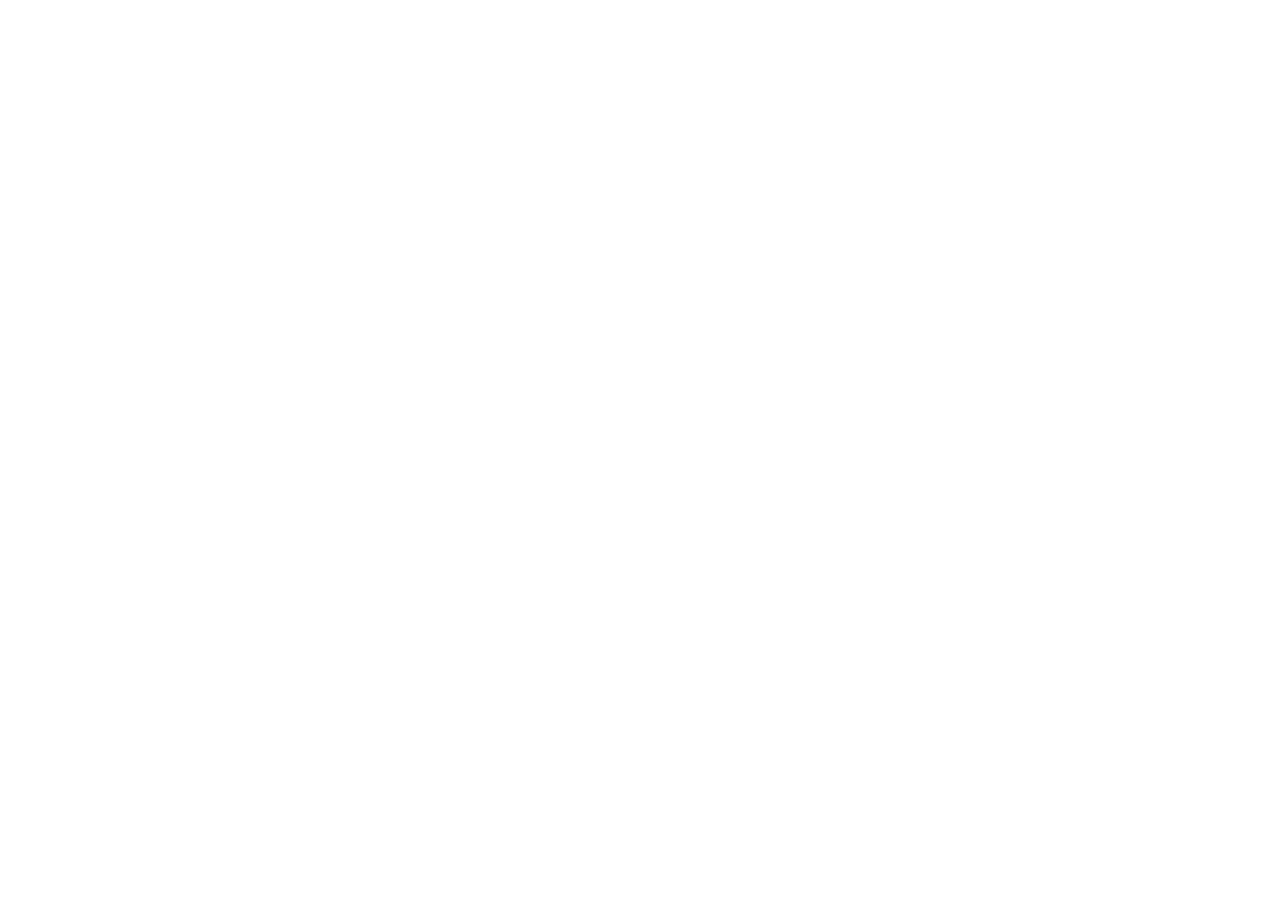
==== page2.html @ 96e82f1d "foundation" ====
<!DOCTYPE html>
<html lang="en">
<head>
    <meta charset="UTF-8">
    <meta http-equiv="X-UA-Compatible" content="IE=edge">
    <meta name="viewport" content="width=device-width, initial-scale=1.0">
    <title>Document</title>
    <!--MY BOOTSTRAP-->
    <link rel="stylesheet" href="https://stackpath.bootstrapcdn.com/bootstrap/4.5.2/css/bootstrap.min.css" 
    integrity="sha384-JcKb8q3iqJ61gNV9KGb8thSsNjpSL0n8PARn9HuZOnIxN0hoP+VmmDGMN5t9UJ0Z" crossorigin="anonymous">
    <!--MY CSS-->
    <link rel="stylesheet" href="css/stylesheet.css">
    <!--MY JS-->
    <script src="js/script.js"></script>
</head>
<body>
    
</body>
</html>
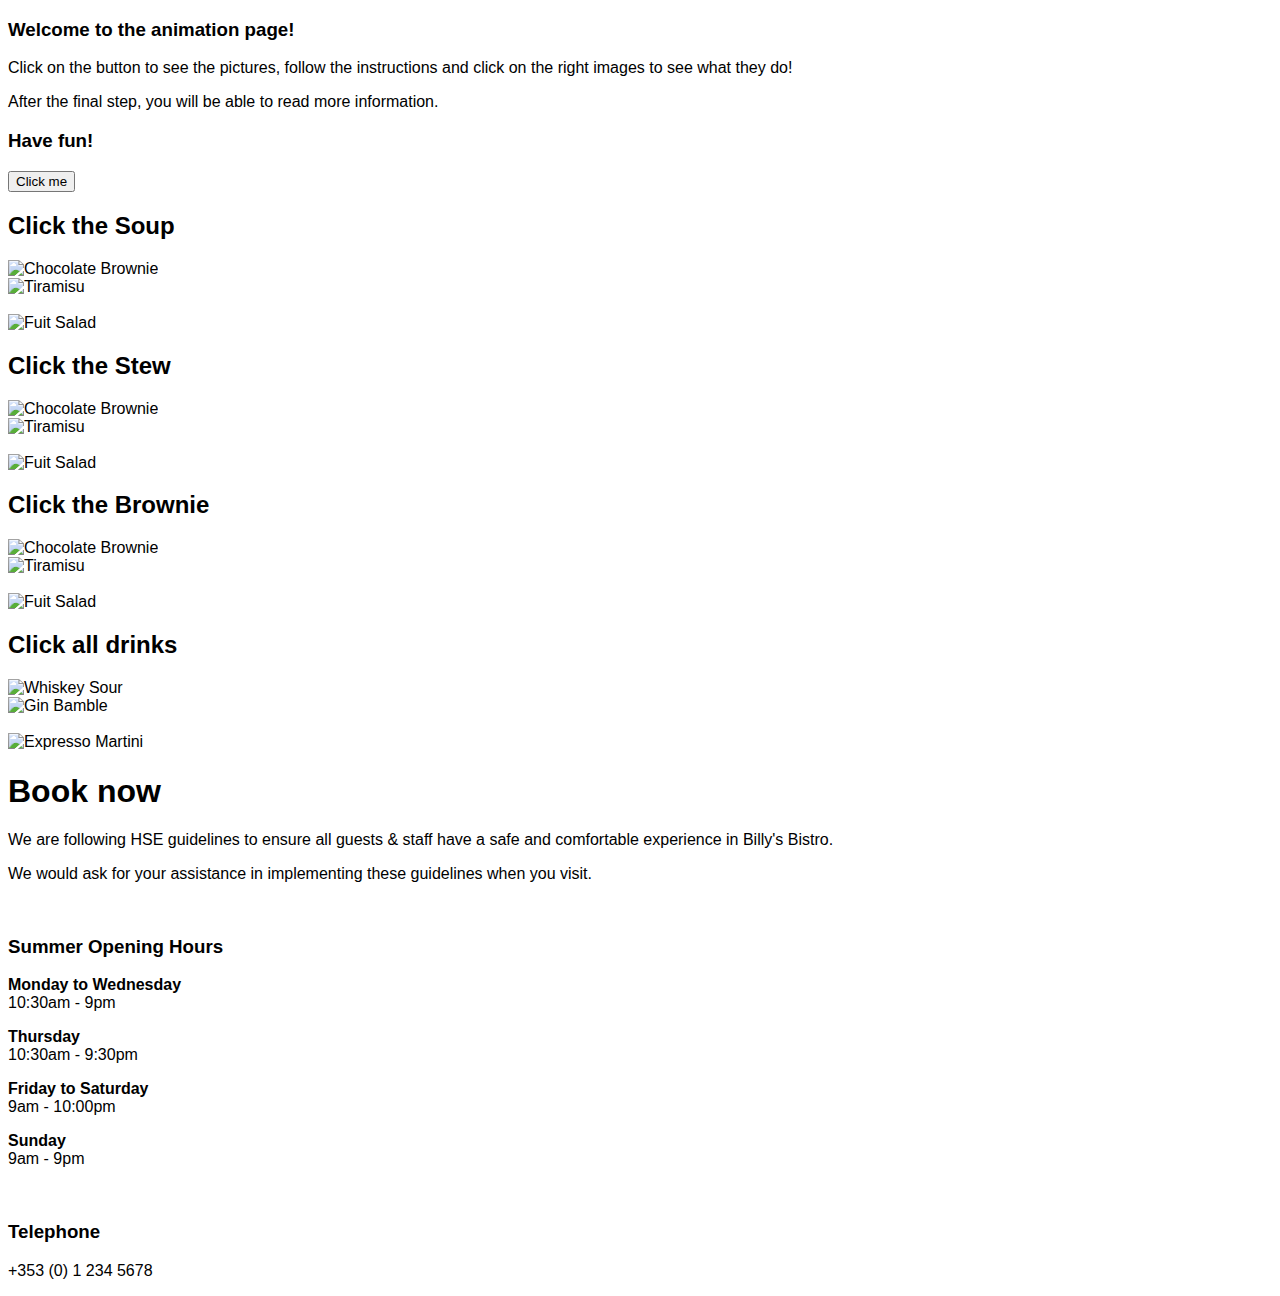
==== commit 63676407: "page 2 updated" ====
--- a/page2.html
+++ b/page2.html
@@ -1,19 +1,111 @@
 <!DOCTYPE html>
 <html lang="en">
+
 <head>
     <meta charset="UTF-8">
     <meta http-equiv="X-UA-Compatible" content="IE=edge">
     <meta name="viewport" content="width=device-width, initial-scale=1.0">
-    <title>Document</title>
-    <!--MY BOOTSTRAP-->
-    <link rel="stylesheet" href="https://stackpath.bootstrapcdn.com/bootstrap/4.5.2/css/bootstrap.min.css" 
-    integrity="sha384-JcKb8q3iqJ61gNV9KGb8thSsNjpSL0n8PARn9HuZOnIxN0hoP+VmmDGMN5t9UJ0Z" crossorigin="anonymous">
+    <title>JQuery</title>
     <!--MY CSS-->
     <link rel="stylesheet" href="css/stylesheet.css">
+</head>
+
+<body>
+    <!--IMAGES CONTAINER-->
+    <div class="container">
+        <div class="welcome">
+            <h3>Welcome to the animation page!</h3>
+            <p>Click on the button to see the pictures, follow the instructions and click on the right images to see what they do!</p>
+            <p>After the final step, you will be able to read more information.</p>
+            <h3>Have fun!</h3>
+        </div>
+
+        <button class="clickme">Click me</button>
+    </div>
+
+    <div class="grid-container">
+        <div class="grid-item">
+            <h2 id="t1" class="title2">Click the Soup</h2>
+            <div id="div1">
+                <img class="foodimages" src="img/soup.jpg" alt="Chocolate Brownie">
+            </div>
+            <div id="div2">
+                <img class="foodimages" src="img/loaded-potato-skins.jpg" alt="Tiramisu">
+            </div><br>
+            <div id="div3">
+                <img class="foodimages" src="img/goats-x-salad.jpg" alt="Fuit Salad">
+            </div>
+        </div>
+        <div class="grid-item">
+            <h2 id="t2" class="title2">Click the Stew</h2>
+            <div id="div4">
+                <img class="foodimages" src="img/fish-and-chips.jpg" alt="Chocolate Brownie">
+            </div>
+            <div id="div5">
+                <img class="foodimages" src="img/stew.jpg" alt="Tiramisu">
+            </div><br>
+            <div id="div6">
+                <img class="foodimages" src="img/falafel-burguer.jpg" alt="Fuit Salad">
+            </div>
+        </div>
+        <div class="grid-item">
+            <h2 id="t3" class="title2">Click the Brownie</h2>
+            <div id="div7">
+                <img class="foodimages" src="img/brownie.jpg" alt="Chocolate Brownie">
+            </div>
+            <div id="div8">
+                <img class="foodimages" src="img/tiramisu.jpg" alt="Tiramisu">
+            </div><br>
+            <div id="div9">
+                <img class="foodimages" src="img/fruit-salad.jpg" alt="Fuit Salad">
+            </div>
+        </div>
+        <div class="grid-item">
+            <h2 id="t4" class="title2">Click all drinks</h2>
+            <div id="div10">
+                <img class="foodimages" src="img/whiskey-sour.jpg" alt="Whiskey Sour">
+            </div>
+            <div id="div11">
+                <img class="foodimages" src="img/gin-bamble.jpg" alt="Gin Bamble">
+            </div><br>
+            <div id="div12">
+                <img class="foodimages" src="img/expresso-martini.jpg" alt="Expresso Martini">
+            </div>
+        </div>
+    </div>
+
+    <!--BOOKING CONTAINER-->
+    <div class="booking">
+        <h1><strong>Book now</strong></h1>
+        <p>We are following HSE guidelines to ensure all guests & staff have a safe and comfortable experience in
+            Billy's Bistro.</p>
+        <p>We would ask for your assistance in implementing these guidelines when you visit.</p>
+        <br>
+        <h3><strong>Summer Opening Hours</strong></h3>
+        <p><strong>Monday to Wednesday</strong><br>
+            10:30am - 9pm
+        </p>
+        <p><strong>Thursday</strong><br>
+            10:30am - 9:30pm
+        </p>
+        <p><strong>Friday to Saturday</strong><br>
+            9am - 10:00pm
+        </p>
+        <p><strong>Sunday</strong><br>
+            9am - 9pm
+        </p>
+        <br>
+        <h3>Telephone</h3>
+        <p>+353 (0) 1 234 5678</p>
+    </div>
+
+    <!--MY JQUERY-->
+    <script src="https://code.jquery.com/jquery-3.4.1.min.js"
+        integrity="sha256-CSXorXvZcTkaix6Yvo6HppcZGetbYMGWSFlBw8HfCJo=" crossorigin="anonymous"></script>
+
     <!--MY JS-->
-    <script src="js/script.js"></script>
-</head>
-<body>
-    
+    <script src="js/jquery.js"></script>
+
 </body>
+
 </html>--- a/css/stylesheet.css
+++ b/css/stylesheet.css
@@ -0,0 +1,173 @@
+/*background image and font for the body element*/
+body {
+  background-image: url(/img/front-page-restaurant.jpg);
+  background-position: top;
+  background-repeat: no-repeat;
+  background-size: cover;
+  font-family: 'Gill Sans', 'Gill Sans MT', Calibri, 'Trebuchet MS', sans-serif;
+}
+
+/*styling for the header*/
+.header {
+  font-family: 'Brush Script MT', cursive;
+  color: #3C4F51;
+  text-align: center;
+  font-size: 50px;
+  font-style: italic;
+  padding: 1px;
+  margin: 10px 95px 0px 115px;
+  text-align: center;
+  background: #C0C2C0;
+  opacity: 0.9;
+}
+
+/*positioning and styling for the password section*/
+#section1 {
+  position: relative;
+  right: 500px;
+  background: #C0C2C0;
+  opacity: 0.9;
+  padding: 30px;
+  width: 600px;
+  height: 300px;
+  margin: 10px auto;
+  box-shadow: 5px 5px 10px rgba(0, 0, 0, 0.788);
+}
+
+/*positioning and styling for the random user generator section*/
+#section2 {
+  position: relative;
+  right: 500px;
+  background: #C0C2C0;
+  opacity: 0.9;
+  padding: 30px;
+  width: 600px;
+  height: 500px;
+  margin: 10px auto;
+  box-shadow: 5px 5px 10px rgba(0, 0, 0, 0.788);
+}
+
+/*positioning and styling for the menu section*/
+#section3 {
+  position: absolute;
+  top: 267px;
+  right: 100px;
+  background: #C0C2C0;
+  opacity: 0.9;
+  padding: 30px;
+  width: 950px;
+  height: 870px;
+  margin: 10px auto;
+  box-shadow: 5px 5px 10px rgba(0, 0, 0, 0.788);
+}
+
+/*positioning for the overall bill*/
+#bill {
+  position: absolute;
+  top: 1000px;
+  right: 900px;
+
+}
+
+/*password section - styling for the username and password fields*/
+input {
+  width: 100%;
+  padding: 10px;
+  border: 1px solid #C0C2C0;
+  border-radius: 5px;
+  box-sizing: border-box;
+  margin-top: 5px;
+  margin-bottom: 15px;
+}
+
+/*password section - styling for the submit button*/
+input[type=submit] {
+  background-color: #7DB2B6;
+  color: white;
+  font-size: 15px;
+  font-weight: bold;
+  }
+
+/*password section - styling for the messages and validators*/
+#message {
+  display: none;
+  background-color: red;
+  color: #000;
+  position: relative;
+  padding: 20px;
+  margin-top: 10px;
+}
+
+#message p {
+  padding: 10px 35px;
+  font-size: 20px;
+}
+
+.valid {
+  color: green;
+}
+
+.valid:before {
+  position: relative;
+  left: -35px;
+  content: "✔";
+}
+
+.invalid {
+  color: red;
+}
+
+.invalid:before {
+  position: relative;
+  left: -35px;
+  content: "✖";
+}
+
+/*styling for the random user generator button*/
+#getRandom {
+  background-color: #7DB2B6;
+  color: white;
+  font-size: 20px;
+  font-weight: bold;
+  border: none;
+  padding: 20px;
+  text-align: center;
+  text-decoration: none;
+  margin: 10px 120px;
+  cursor: pointer;
+  border-radius: 5px;
+}
+
+/*styling for the random user generator result*/
+#output {
+  color: black;
+  font-size: 30px;
+  border: none;
+  padding: 50px;
+  text-align: center;
+  text-decoration: none;
+  margin: auto;
+  cursor: pointer;
+  border-radius: 5px;
+}
+
+/*styling for the menu titles*/
+.title {
+  font-family: 'Brush Script MT', cursive;
+  color: #3C4F51;
+  text-align: center;
+  font-size: 40px;
+  font-weight: bold;
+  font-style: italic;
+}
+
+/*styling for table's rows and columns*/
+th, td {
+  padding: 5px;
+  text-align: left;
+}
+
+/*size of the table*/
+table {
+  width: 950px;
+}
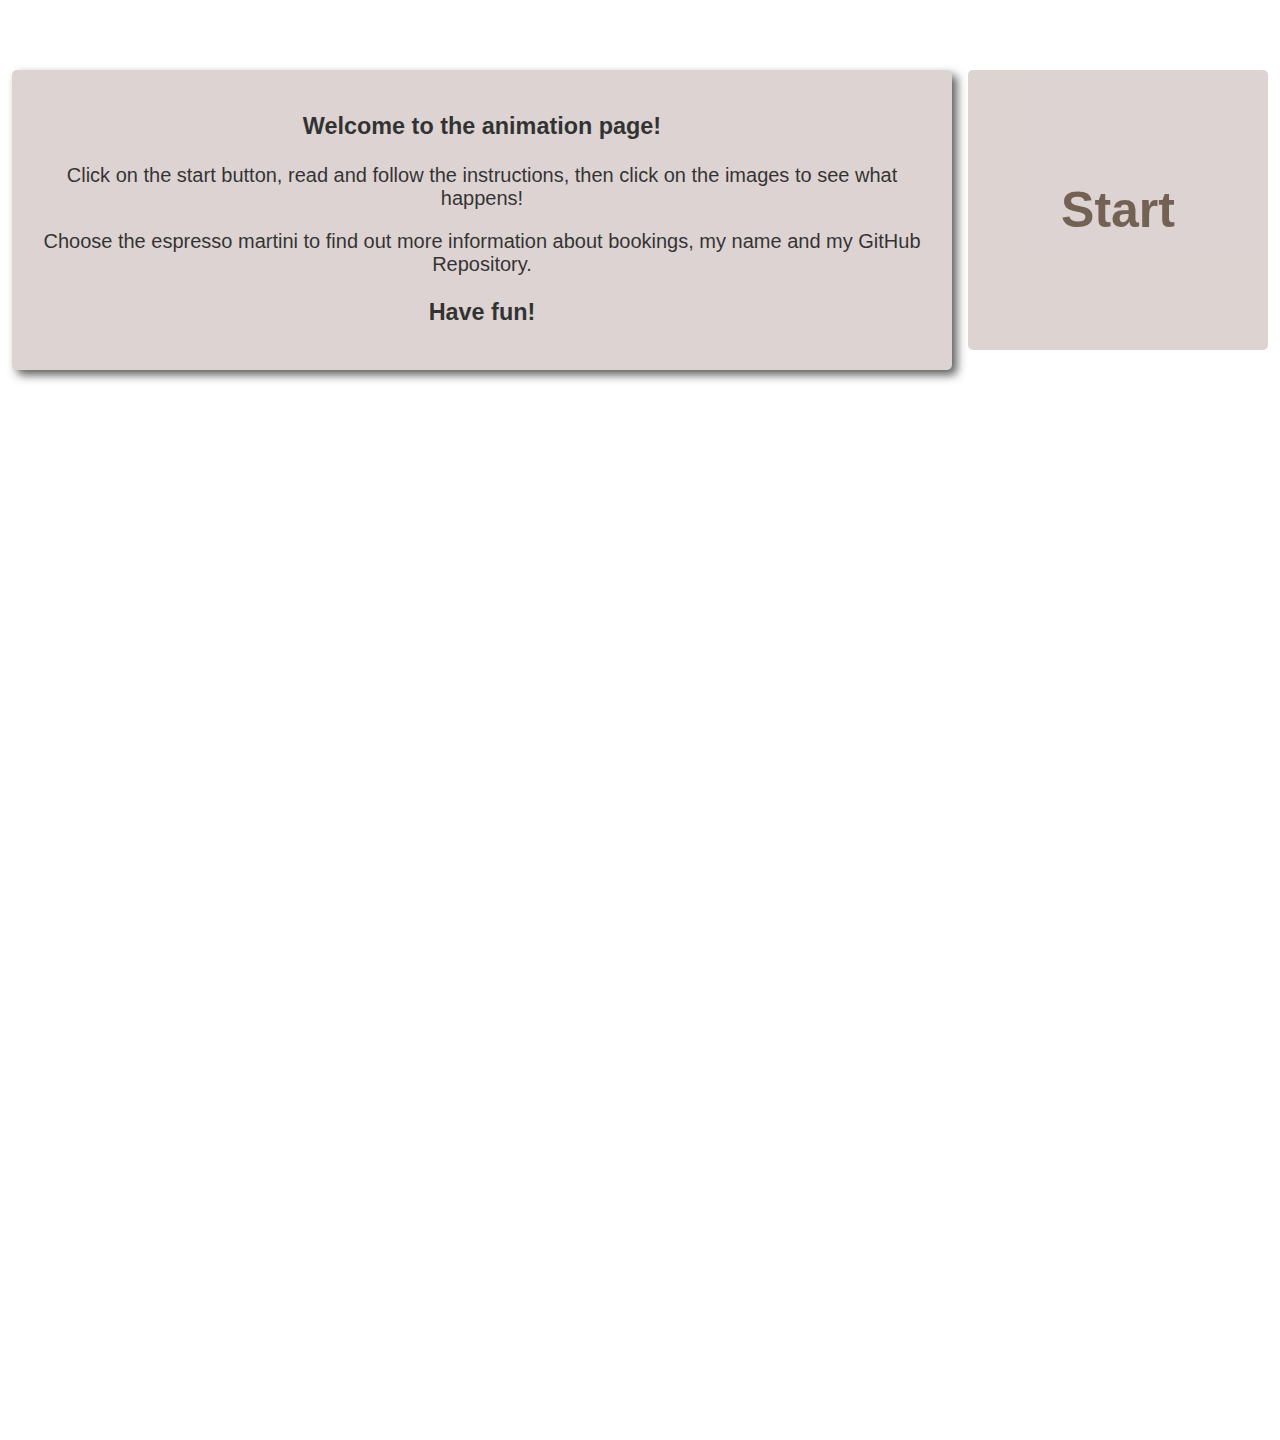
==== commit a6b99635: "Merge pull request #2 from carolinedesat/main" ====
--- a/page2.html
+++ b/page2.html
@@ -11,18 +11,22 @@
 </head>
 
 <body>
-    <!--IMAGES CONTAINER-->
+    <!--WELCOME BLOCK AND CLICK ME BUTTON CONTAINER-->
     <div class="container">
+        <!--WELCOME BLOCK-->
         <div class="welcome">
             <h3>Welcome to the animation page!</h3>
-            <p>Click on the button to see the pictures, follow the instructions and click on the right images to see what they do!</p>
-            <p>After the final step, you will be able to read more information.</p>
+            <p>Click on the start button, read and follow the instructions, then click on the images to see what
+                happens!</p>
+            <p>Choose the espresso martini to find out more information about bookings, my name and my GitHub
+                Repository.</p>
             <h3>Have fun!</h3>
         </div>
-
-        <button class="clickme">Click me</button>
+        <!--CLICK ME BUTTON-->
+        <button class="clickme">Start</button>
     </div>
 
+    <!--IMAGES CONTAINER-->
     <div class="grid-container">
         <div class="grid-item">
             <h2 id="t1" class="title2">Click the Soup</h2>
@@ -74,7 +78,7 @@
         </div>
     </div>
 
-    <!--BOOKING CONTAINER-->
+    <!--BOOKING INFORMATION CONTAINER-->
     <div class="booking">
         <h1><strong>Book now</strong></h1>
         <p>We are following HSE guidelines to ensure all guests & staff have a safe and comfortable experience in
@@ -92,11 +96,14 @@
             9am - 10:00pm
         </p>
         <p><strong>Sunday</strong><br>
-            9am - 9pm
+            10am - 9pm
         </p>
         <br>
         <h3>Telephone</h3>
         <p>+353 (0) 1 234 5678</p>
+        <br>
+        <p>Author: Caroline de Sá Teixeira</p>
+        <a href="https://github.com/carolinedesat/ca3-clientside">Github Repository</a>
     </div>
 
     <!--MY JQUERY-->
--- a/css/stylesheet.css
+++ b/css/stylesheet.css
@@ -1,75 +1,58 @@
+/*
+  PAGE 1
+*/
+
 /*background image and font for the body element*/
 body {
-  background-image: url(/img/front-page-restaurant.jpg);
+  background-image: url(/img/front-page-restaurant2.jpg);
   background-position: top;
   background-repeat: no-repeat;
   background-size: cover;
   font-family: 'Gill Sans', 'Gill Sans MT', Calibri, 'Trebuchet MS', sans-serif;
-}
-
-/*styling for the header*/
+  box-sizing: border-box;
+}
+
+/*styling and positioning the page container*/
+.container {
+  display: grid;
+  grid-auto-flow: row;
+  grid-gap: 1em;
+  grid-template-columns: auto auto;
+	grid-template-rows: 380px auto auto;
+  align-content: center;
+  justify-content: center;
+  box-sizing: border-box;
+  margin: 20px 0;
+  margin-bottom: 20px;
+}
+
+/*styling the header*/
 .header {
+  color: #D5C9C7;
   font-family: 'Brush Script MT', cursive;
-  color: #3C4F51;
-  text-align: center;
-  font-size: 50px;
+  font-size: 35px;
+  font-weight: bold;
   font-style: italic;
-  padding: 1px;
-  margin: 10px 95px 0px 115px;
-  text-align: center;
-  background: #C0C2C0;
-  opacity: 0.9;
-}
-
-/*positioning and styling for the password section*/
-#section1 {
-  position: relative;
-  right: 500px;
-  background: #C0C2C0;
-  opacity: 0.9;
+  text-align: center;
+}
+
+/*
+  STAFF PASSWORD VALIDATOR
+*/
+
+/*styling and positioning the password section*/
+.login {
+  background: #D5C9C7;
+  opacity: 0.8;
+  justify-self: center;
+  max-width: 400px;
+  height: 300px;
   padding: 30px;
-  width: 600px;
-  height: 300px;
-  margin: 10px auto;
-  box-shadow: 5px 5px 10px rgba(0, 0, 0, 0.788);
-}
-
-/*positioning and styling for the random user generator section*/
-#section2 {
-  position: relative;
-  right: 500px;
-  background: #C0C2C0;
-  opacity: 0.9;
-  padding: 30px;
-  width: 600px;
-  height: 500px;
-  margin: 10px auto;
-  box-shadow: 5px 5px 10px rgba(0, 0, 0, 0.788);
-}
-
-/*positioning and styling for the menu section*/
-#section3 {
-  position: absolute;
-  top: 267px;
-  right: 100px;
-  background: #C0C2C0;
-  opacity: 0.9;
-  padding: 30px;
-  width: 950px;
-  height: 870px;
-  margin: 10px auto;
-  box-shadow: 5px 5px 10px rgba(0, 0, 0, 0.788);
-}
-
-/*positioning for the overall bill*/
-#bill {
-  position: absolute;
-  top: 1000px;
-  right: 900px;
-
-}
-
-/*password section - styling for the username and password fields*/
+  border-radius: 5px;
+  box-shadow: 5px 5px 10px rgba(0, 0, 0, 0.788);
+}
+
+/*styling and positioning the username and password fields*/
 input {
   width: 100%;
   padding: 10px;
@@ -80,15 +63,15 @@
   margin-bottom: 15px;
 }
 
-/*password section - styling for the submit button*/
+/*styling and positioning the submit button*/
 input[type=submit] {
-  background-color: #7DB2B6;
+  background-color: #9B9E87;
   color: white;
   font-size: 15px;
   font-weight: bold;
-  }
-
-/*password section - styling for the messages and validators*/
+}
+
+/*styling and positioning the messages and validators*/
 #message {
   display: none;
   background-color: red;
@@ -123,51 +106,256 @@
   content: "✖";
 }
 
-/*styling for the random user generator button*/
+/*
+  RANDOM USER GENERATOR
+*/
+
+/*styling and positioning the the random user generator section*/
+.users {
+  grid-column-start: 1;
+  grid-column-end: 2;
+  grid-row-start: 2;
+  grid-row-end: 3;
+
+  background: #D5C9C7;
+  opacity: 0.8;
+  max-width: 500px;
+  height: 850px;
+  padding: 30px;
+  margin: 0 auto;
+  border-radius: 5px;
+  box-shadow: 5px 5px 10px rgba(0, 0, 0, 0.788);  
+}
+
+/*styling and positioning the random user generator button*/
 #getRandom {
-  background-color: #7DB2B6;
+  background-color: #9B9E87;
   color: white;
-  font-size: 20px;
-  font-weight: bold;
+  cursor: pointer;
+  font-size: 15px;
+  font-weight: bold;
+  text-align: center;
+  text-decoration: none;
   border: none;
-  padding: 20px;
-  text-align: center;
-  text-decoration: none;
-  margin: 10px 120px;
-  cursor: pointer;
-  border-radius: 5px;
-}
-
-/*styling for the random user generator result*/
+  padding: 10px;
+  margin: 10px 75px;
+  border-radius: 5px;
+}
+
+/*styling and positioning the random user generator result*/
 #output {
   color: black;
-  font-size: 30px;
+  font-size: 15px;
+  font-weight: bold;
+  text-align: center;
+  padding: 20px;
+}
+
+/*
+  MENU
+*/
+
+/*styling and positioning the menu*/
+.menu {
+  background: #D5C9C7;
+  opacity: 0.8;
+  width: 100%;
+  max-width: 700px;
+  height: fit-content;
+  margin: 0 auto;
+  border-radius: 5px;
+  box-shadow: 5px 5px 10px rgba(0, 0, 0, 0.788);
+}
+
+/*styling and positioning the menu titles*/
+.title {
+  color: #513B2A;
+  font-family: 'Brush Script MT', cursive;
+  font-size: 35px;
+  font-weight: bold;
+  font-style: italic;
+  text-align: center;
+}
+
+/*styling and positioning the the article tags*/
+article {
+  display: flex;
+  text-align: left;
+  width: 100%;
+  width: 500px;
+  padding: 0px;
+  margin: 0 20px;
+  border-bottom: 1px solid gray;
+}
+
+/*width for the items*/
+.item {
+  width: 100%;
+}
+
+/*styling and positioning the quantity input*/
+.qnt {
+  width: 100%;
+  max-width: 40px;
+  align-self: center;
+  justify-content: center;
+  padding: 20px;
+  margin: 0;
+}
+
+.qnt > input {
+  margin: 0;
+}
+
+/*styling the menu items*/
+h4 {
+  font-weight: bold;
+}
+
+/*
+  BILL
+*/
+
+/*styling and positioning the bill items*/
+.bill {
+  grid-column-start: 1;
+  grid-column-end: 1;
+  grid-row-start: 3;
+  grid-row-end: 4;
+
+  background: #D5C9C7;
+  opacity: 0.8;
+  justify-content: center;
+  text-align: center;
+  max-width: 500px;
+  height: 340px;
+  padding: 50px;
+  margin-top: 20px;
+  border-radius: 5px;
+  box-shadow: 5px 5px 10px rgba(0, 0, 0, 0.788);
+}
+
+/*styling and positioning the table*/
+th, tr, td {
+  text-align: center;
+  padding-left: 50px;
+}
+
+@media screen and (max-width: 950px) {
+  .container {
+    grid-template-columns: auto;
+  }
+}
+
+footer {
+  position: fixed;
+  text-align: center;
+  padding: 3px;
+  background-color: DarkSalmon;
+  color: white;
+}
+
+/*
+  PAGE 2
+*/
+
+/*styling and positioning the page container*/
+.grid-container {
+  opacity: 0.0;
+  display: grid;
+  grid-auto-flow: row;
+  grid-gap: 1em;
+  grid-template-columns: auto auto auto auto;
+	grid-template-rows: auto auto auto auto;
+  align-content: center;
+  justify-content: center;
+  box-sizing: border-box;
+  padding: 10px;
+  margin: 50px 200px;
+}
+
+/*styling and positioning items inside the page container*/
+.grid-item {
+  padding: 20px;
+  font-size: 2px;
+}
+
+/*styling and positioning the instructions*/
+.title2 {
+  color: white;
+  font-family: 'Brush Script MT', cursive;
+  font-size: 35px;
+  font-weight: bold;
+  font-style: italic;
+  text-align: center;
+}
+
+/*styling and positioning the food images*/
+.foodimages {
+  position: relative;
+  cursor: pointer;
+  width: 200px;
+  height: 200px;
+  margin: 10px;
+  border-radius: 5px;
+  box-shadow: 5px 5px 10px rgba(0, 0, 0, 0.788);
+}
+
+/*styling and positioning the "welcome to the animation page" block*/
+.welcome {
+  background: #D5C9C7;
+  opacity: 0.8;
+  color: black;
+  font-size: 20px;
+  text-align: center;
+  width: 900px;
+  height: fit-content;
+  padding: 20px;
+  margin: 50px auto;
+  border-radius: 5px;
+  box-shadow: 5px 5px 10px rgba(0, 0, 0, 0.788);
+}
+
+.steps:hover {background-color: #9DA3AA;}
+
+/*styling and positioning the "start" button*/
+.clickme {
+  background-color: #D5C9C7;
+  opacity: 0.8;
+  color: #513B2A;
+  cursor: pointer;
+  font-size: 50px;
+  font-weight: bold;
+  text-align: center;
+  text-decoration: none;
   border: none;
-  padding: 50px;
-  text-align: center;
-  text-decoration: none;
-  margin: auto;
-  cursor: pointer;
-  border-radius: 5px;
-}
-
-/*styling for the menu titles*/
-.title {
-  font-family: 'Brush Script MT', cursive;
-  color: #3C4F51;
-  text-align: center;
-  font-size: 40px;
-  font-weight: bold;
-  font-style: italic;
-}
-
-/*styling for table's rows and columns*/
-th, td {
-  padding: 5px;
-  text-align: left;
-}
-
-/*size of the table*/
-table {
-  width: 950px;
-}
+  margin: 50px auto;
+  padding: 10px;
+  border-radius: 5px;
+  width: 300px;
+}
+
+.clickme:hover {background-color: #9DA3AA;}
+
+.clickme:active {
+  background-color: #9B9E87;
+  box-shadow: 5px 5px 10px rgba(0, 0, 0, 0.788);
+  transform: translateY(10px);
+}
+
+/*styling and positioning the booking information container*/
+.booking {
+  display: none;
+  background: #D5C9C7;
+  opacity: 0.8;
+  color: black;
+  font-size: 20px;
+  text-align: center;
+  width: 100%;
+  max-width: 700px;
+  height: fit-content;
+  padding: 20px;
+  margin: 100px auto;
+  border-radius: 5px;
+  box-shadow: 5px 5px 10px rgba(0, 0, 0, 0.788);
+}